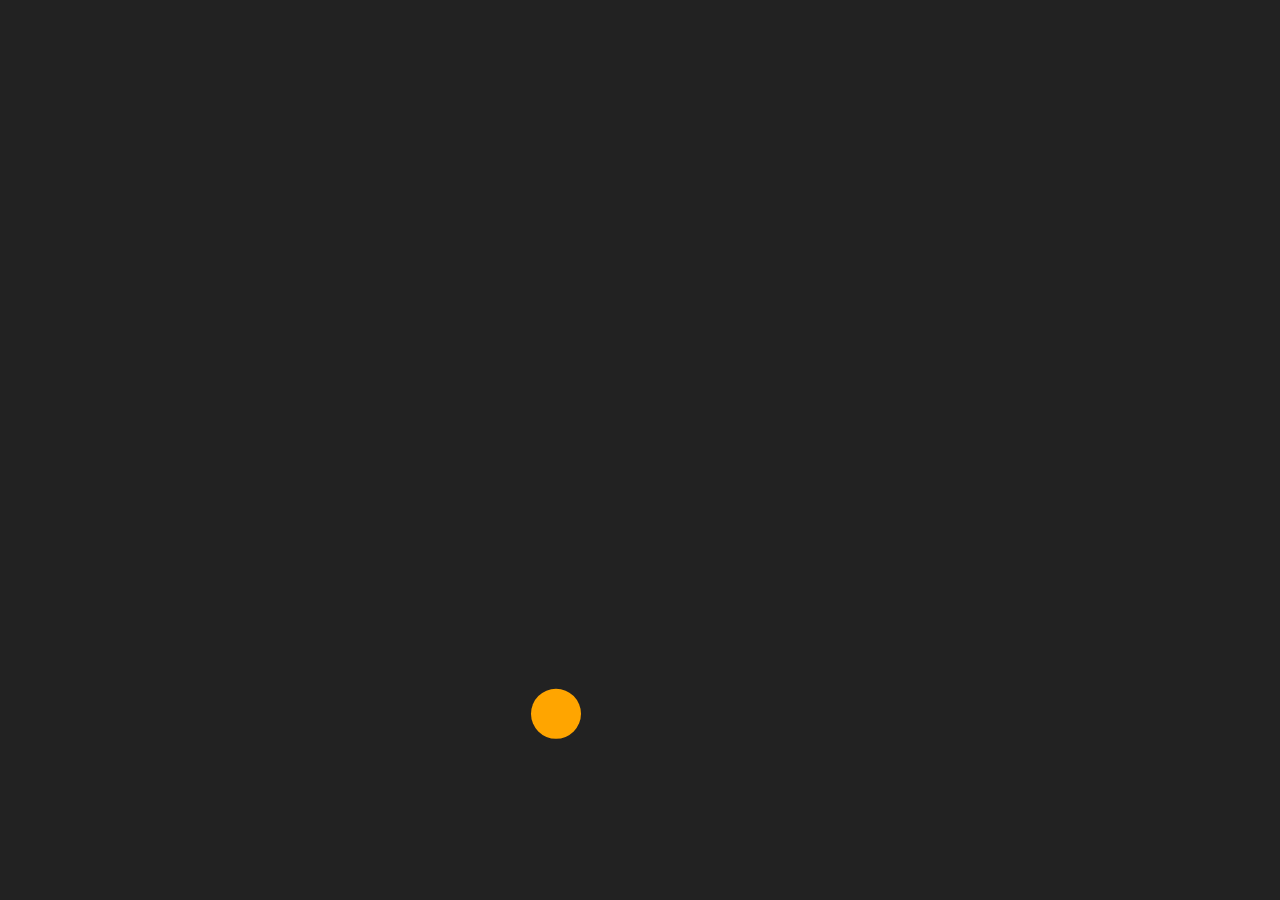
==== index.html @ e9630553 "2026.06.15 _ 16:00" ====
<!DOCTYPE html>
<html>
<head>
<meta charset="UTF-8">
<title>Physics Simulator</title>
<style>
body {
    margin: 0;
    overflow: hidden;
    background: #222;
}
canvas {
    display: block;
}
</style>
</head>
<body>

<canvas id="canvas"></canvas>

<script>
const canvas = document.getElementById("canvas");
const ctx = canvas.getContext("2d");

canvas.width = window.innerWidth;
canvas.height = window.innerHeight;

const gravity = 0.5;
const bounce = 0.8;

const ball = {
    x: 300,
    y: 100,
    vx: 4,
    vy: 0,
    radius: 25
};

let dragging = false;

// 던지기용
let lastMouseX = 0;
let lastMouseY = 0;
let mouseVX = 0;
let mouseVY = 0;

function distance(x1, y1, x2, y2) {
    return Math.hypot(x1 - x2, y1 - y2);
}

canvas.addEventListener("mousedown", (e) => {
    if (
        distance(
            e.clientX,
            e.clientY,
            ball.x,
            ball.y
        ) <= ball.radius
    ) {
        dragging = true;

        ball.vx = 0;
        ball.vy = 0;

        lastMouseX = e.clientX;
        lastMouseY = e.clientY;
    }
});

canvas.addEventListener("mousemove", (e) => {

    mouseVX = e.clientX - lastMouseX;
    mouseVY = e.clientY - lastMouseY;

    lastMouseX = e.clientX;
    lastMouseY = e.clientY;

    if (dragging) {
        ball.x = e.clientX;
        ball.y = e.clientY;
    }
});

canvas.addEventListener("mouseup", () => {
    if (dragging) {

        // 던지기 효과
        ball.vx = mouseVX;
        ball.vy = mouseVY;

        dragging = false;
    }
});

function update() {

    if (!dragging) {

        ball.vy += gravity;

        ball.x += ball.vx;
        ball.y += ball.vy;

        // 좌우 벽
        if (ball.x - ball.radius < 0) {
            ball.x = ball.radius;
            ball.vx *= -bounce;
        }

        if (ball.x + ball.radius > canvas.width) {
            ball.x = canvas.width - ball.radius;
            ball.vx *= -bounce;
        }

        // 바닥
        if (ball.y + ball.radius > canvas.height) {
            ball.y = canvas.height - ball.radius;
            ball.vy *= -bounce;
        }

        // 천장
        if (ball.y - ball.radius < 0) {
            ball.y = ball.radius;
            ball.vy *= -bounce;
        }
    }
}

function draw() {

    ctx.clearRect(0, 0, canvas.width, canvas.height);

    ctx.beginPath();
    ctx.arc(ball.x, ball.y, ball.radius, 0, Math.PI * 2);
    ctx.fillStyle = dragging ? "lime" : "orange";
    ctx.fill();
}

function loop() {
    update();
    draw();
    requestAnimationFrame(loop);
}

loop();

window.addEventListener("resize", () => {
    canvas.width = window.innerWidth;
    canvas.height = window.innerHeight;
});
</script>

</body>
</html>
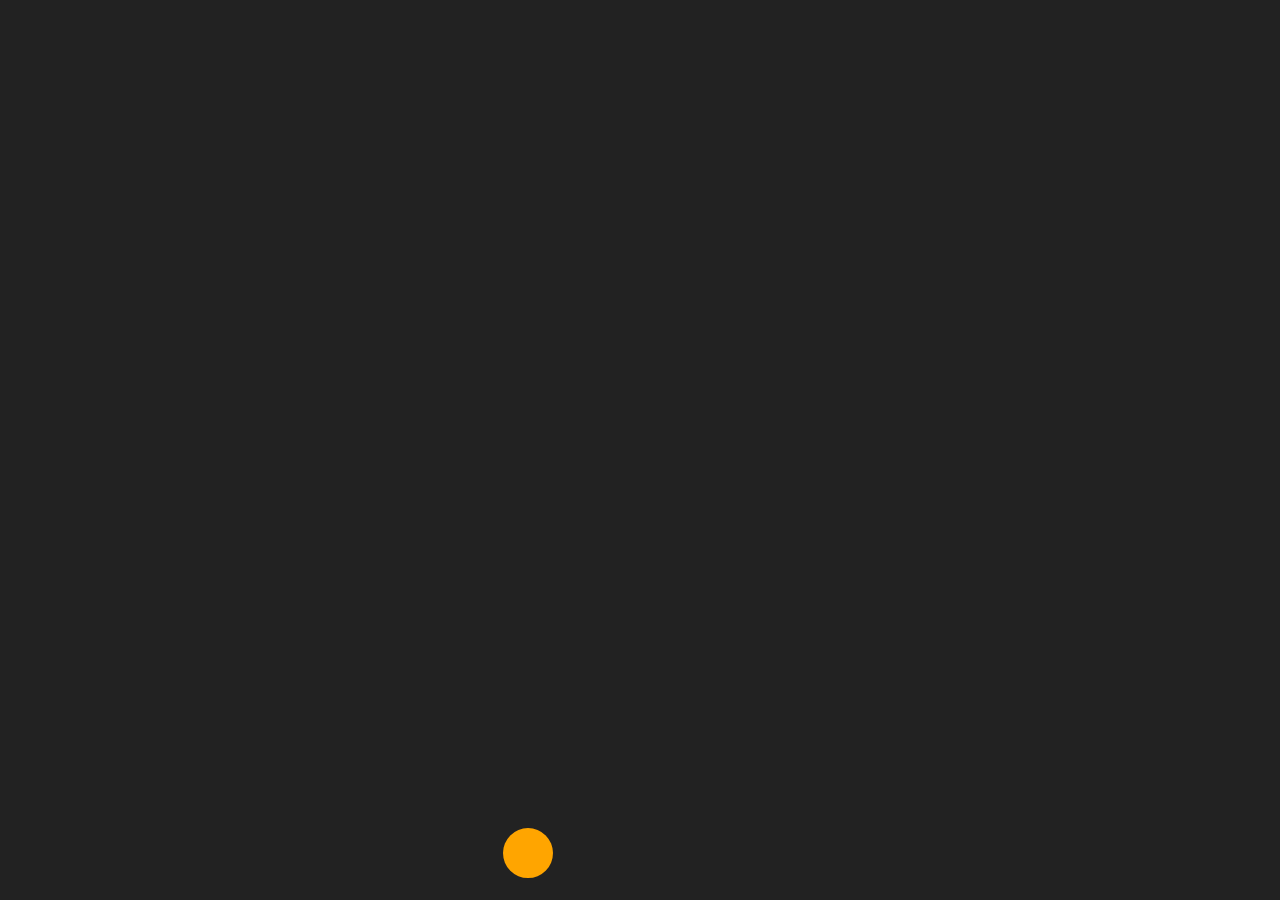
==== commit c4fba8fe: "2026.06.15 _ 21:00" ====
--- a/index.html
+++ b/index.html
@@ -1,154 +1,21 @@
 <!DOCTYPE html>
 <html>
-<head>
-<meta charset="UTF-8">
-<title>Physics Simulator</title>
-<style>
-body {
-    margin: 0;
-    overflow: hidden;
-    background: #222;
-}
-canvas {
-    display: block;
-}
-</style>
-</head>
-<body>
-
-<canvas id="canvas"></canvas>
-
-<script>
-const canvas = document.getElementById("canvas");
-const ctx = canvas.getContext("2d");
-
-canvas.width = window.innerWidth;
-canvas.height = window.innerHeight;
-
-const gravity = 0.5;
-const bounce = 0.8;
-
-const ball = {
-    x: 300,
-    y: 100,
-    vx: 4,
-    vy: 0,
-    radius: 25
-};
-
-let dragging = false;
-
-// 던지기용
-let lastMouseX = 0;
-let lastMouseY = 0;
-let mouseVX = 0;
-let mouseVY = 0;
-
-function distance(x1, y1, x2, y2) {
-    return Math.hypot(x1 - x2, y1 - y2);
-}
-
-canvas.addEventListener("mousedown", (e) => {
-    if (
-        distance(
-            e.clientX,
-            e.clientY,
-            ball.x,
-            ball.y
-        ) <= ball.radius
-    ) {
-        dragging = true;
-
-        ball.vx = 0;
-        ball.vy = 0;
-
-        lastMouseX = e.clientX;
-        lastMouseY = e.clientY;
-    }
-});
-
-canvas.addEventListener("mousemove", (e) => {
-
-    mouseVX = e.clientX - lastMouseX;
-    mouseVY = e.clientY - lastMouseY;
-
-    lastMouseX = e.clientX;
-    lastMouseY = e.clientY;
-
-    if (dragging) {
-        ball.x = e.clientX;
-        ball.y = e.clientY;
-    }
-});
-
-canvas.addEventListener("mouseup", () => {
-    if (dragging) {
-
-        // 던지기 효과
-        ball.vx = mouseVX;
-        ball.vy = mouseVY;
-
-        dragging = false;
-    }
-});
-
-function update() {
-
-    if (!dragging) {
-
-        ball.vy += gravity;
-
-        ball.x += ball.vx;
-        ball.y += ball.vy;
-
-        // 좌우 벽
-        if (ball.x - ball.radius < 0) {
-            ball.x = ball.radius;
-            ball.vx *= -bounce;
-        }
-
-        if (ball.x + ball.radius > canvas.width) {
-            ball.x = canvas.width - ball.radius;
-            ball.vx *= -bounce;
-        }
-
-        // 바닥
-        if (ball.y + ball.radius > canvas.height) {
-            ball.y = canvas.height - ball.radius;
-            ball.vy *= -bounce;
-        }
-
-        // 천장
-        if (ball.y - ball.radius < 0) {
-            ball.y = ball.radius;
-            ball.vy *= -bounce;
-        }
-    }
-}
-
-function draw() {
-
-    ctx.clearRect(0, 0, canvas.width, canvas.height);
-
-    ctx.beginPath();
-    ctx.arc(ball.x, ball.y, ball.radius, 0, Math.PI * 2);
-    ctx.fillStyle = dragging ? "lime" : "orange";
-    ctx.fill();
-}
-
-function loop() {
-    update();
-    draw();
-    requestAnimationFrame(loop);
-}
-
-loop();
-
-window.addEventListener("resize", () => {
-    canvas.width = window.innerWidth;
-    canvas.height = window.innerHeight;
-});
-</script>
-
-</body>
+    <head>
+        <meta charset="UTF-8">
+        <title>Physics Simulator</title>
+        <style>
+            body {
+                margin: 0;
+                overflow: hidden;
+                background: #222;
+            }
+            canvas {
+                display: block;
+            }
+        </style>
+    </head>
+    <body>
+        <canvas id="canvas"></canvas>
+        <script src="./index.js"></script>
+    </body>
 </html>
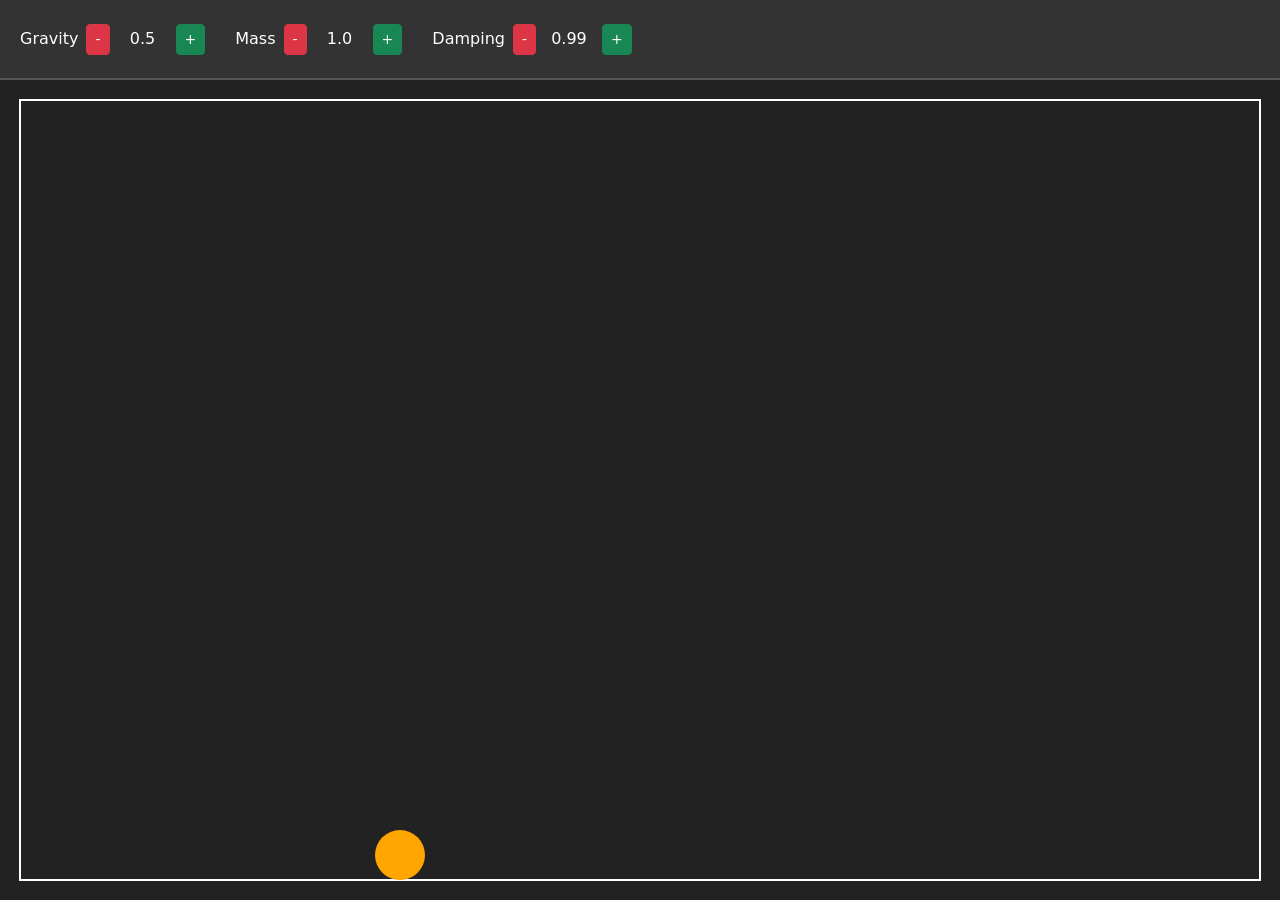
==== commit 3efe235b: "2026.06.16 _ 14:16" ====
--- a/index.html
+++ b/index.html
@@ -1,21 +1,113 @@
 <!DOCTYPE html>
 <html>
-    <head>
-        <meta charset="UTF-8">
-        <title>Physics Simulator</title>
-        <style>
-            body {
-                margin: 0;
-                overflow: hidden;
-                background: #222;
-            }
-            canvas {
-                display: block;
-            }
-        </style>
-    </head>
-    <body>
-        <canvas id="canvas"></canvas>
-        <script src="./index.js"></script>
-    </body>
+<head>
+    <meta charset="UTF-8">
+    <title>Physics Simulator</title>
+
+    <link
+        href="https://cdn.jsdelivr.net/npm/bootstrap@5.3.8/dist/css/bootstrap.min.css"
+        rel="stylesheet"
+    >
+
+    <style>
+
+        body {
+            margin: 0;
+            overflow: hidden;
+            background: #222;
+        }
+
+        canvas {
+            display: block;
+        }
+
+        #controls {
+
+            position: absolute;
+
+            top: 0;
+            left: 0;
+
+            width: 100%;
+            height: 80px;
+
+            background: #333;
+
+            color: white;
+
+            display: flex;
+            align-items: center;
+            gap: 30px;
+
+            padding: 0 20px;
+
+            z-index: 10;
+
+            border-bottom: 2px solid #555;
+        }
+
+        .control-group {
+
+            display: flex;
+            align-items: center;
+            gap: 8px;
+        }
+
+        .value {
+
+            width: 50px;
+            text-align: center;
+        }
+
+    </style>
+
+</head>
+
+<body>
+
+<div id="controls">
+
+    <div class="control-group">
+
+        <span>Gravity</span>
+
+        <button id="gMinus" class="btn btn-sm btn-danger">-</button>
+
+        <span id="gValue" class="value">0.5</span>
+
+        <button id="gPlus" class="btn btn-sm btn-success">+</button>
+
+    </div>
+
+    <div class="control-group">
+
+        <span>Mass</span>
+
+        <button id="mMinus" class="btn btn-sm btn-danger">-</button>
+
+        <span id="mValue" class="value">1.0</span>
+
+        <button id="mPlus" class="btn btn-sm btn-success">+</button>
+
+    </div>
+
+    <div class="control-group">
+
+        <span>Damping</span>
+
+        <button id="dMinus" class="btn btn-sm btn-danger">-</button>
+
+        <span id="dValue" class="value">0.99</span>
+
+        <button id="dPlus" class="btn btn-sm btn-success">+</button>
+
+    </div>
+
+</div>
+
+<canvas id="canvas"></canvas>
+
+<script src="./index.js"></script>
+
+</body>
 </html>
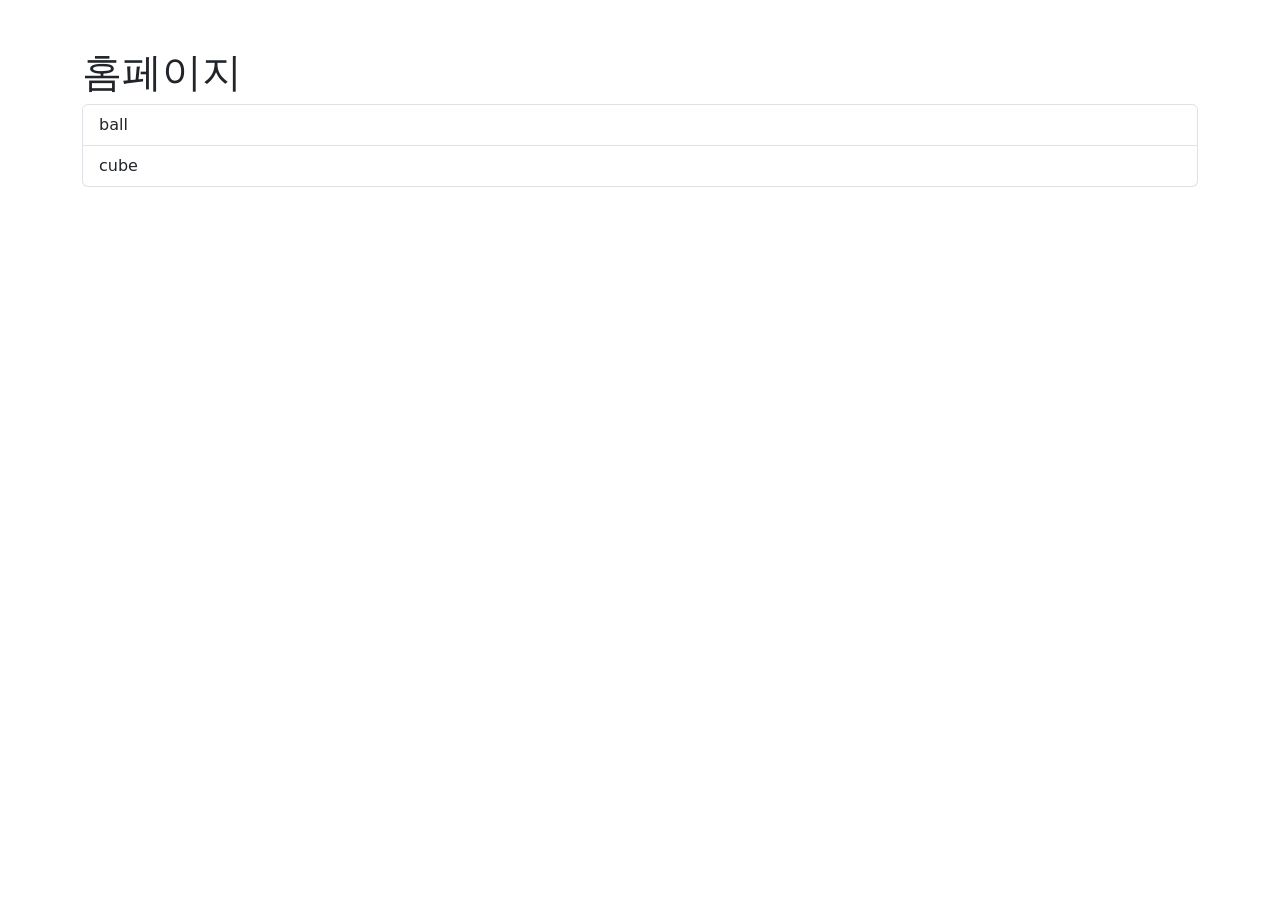
==== commit 393fb574: "2026.06.24 _ 15:30" ====
--- a/index.html
+++ b/index.html
@@ -1,113 +1,28 @@
 <!DOCTYPE html>
-<html>
+<html lang="ko">
 <head>
     <meta charset="UTF-8">
-    <title>Physics Simulator</title>
+    <title>메인 페이지</title>
 
-    <link
-        href="https://cdn.jsdelivr.net/npm/bootstrap@5.3.8/dist/css/bootstrap.min.css"
-        rel="stylesheet"
-    >
-
-    <style>
-
-        body {
-            margin: 0;
-            overflow: hidden;
-            background: #222;
-        }
-
-        canvas {
-            display: block;
-        }
-
-        #controls {
-
-            position: absolute;
-
-            top: 0;
-            left: 0;
-
-            width: 100%;
-            height: 80px;
-
-            background: #333;
-
-            color: white;
-
-            display: flex;
-            align-items: center;
-            gap: 30px;
-
-            padding: 0 20px;
-
-            z-index: 10;
-
-            border-bottom: 2px solid #555;
-        }
-
-        .control-group {
-
-            display: flex;
-            align-items: center;
-            gap: 8px;
-        }
-
-        .value {
-
-            width: 50px;
-            text-align: center;
-        }
-
-    </style>
-
+    <link href="https://cdn.jsdelivr.net/npm/bootstrap@5.3.8/dist/css/bootstrap.min.css"
+          rel="stylesheet">
 </head>
-
 <body>
 
-<div id="controls">
+<div class="container mt-5">
 
-    <div class="control-group">
+    <h1>홈페이지</h1>
 
-        <span>Gravity</span>
-
-        <button id="gMinus" class="btn btn-sm btn-danger">-</button>
-
-        <span id="gValue" class="value">0.5</span>
-
-        <button id="gPlus" class="btn btn-sm btn-success">+</button>
-
-    </div>
-
-    <div class="control-group">
-
-        <span>Mass</span>
-
-        <button id="mMinus" class="btn btn-sm btn-danger">-</button>
-
-        <span id="mValue" class="value">1.0</span>
-
-        <button id="mPlus" class="btn btn-sm btn-success">+</button>
-
-    </div>
-
-    <div class="control-group">
-
-        <span>Damping</span>
-
-        <button id="dMinus" class="btn btn-sm btn-danger">-</button>
-
-        <span id="dValue" class="value">0.99</span>
-
-        <button id="dPlus" class="btn btn-sm btn-success">+</button>
-
+    <div class="list-group">
+        <a href="https://foxfoxorfox.github.io/page/toss" class="list-group-item list-group-item-action">
+            ball
+        </a>
+        <a href="https://foxfoxorfox.github.io/page/cube" class="list-group-item list-group-item-action">
+            cube
+        </a>
     </div>
 
 </div>
 
-<canvas id="canvas"></canvas>
-
-<script src="./index.js"></script>
-
 </body>
 </html>
